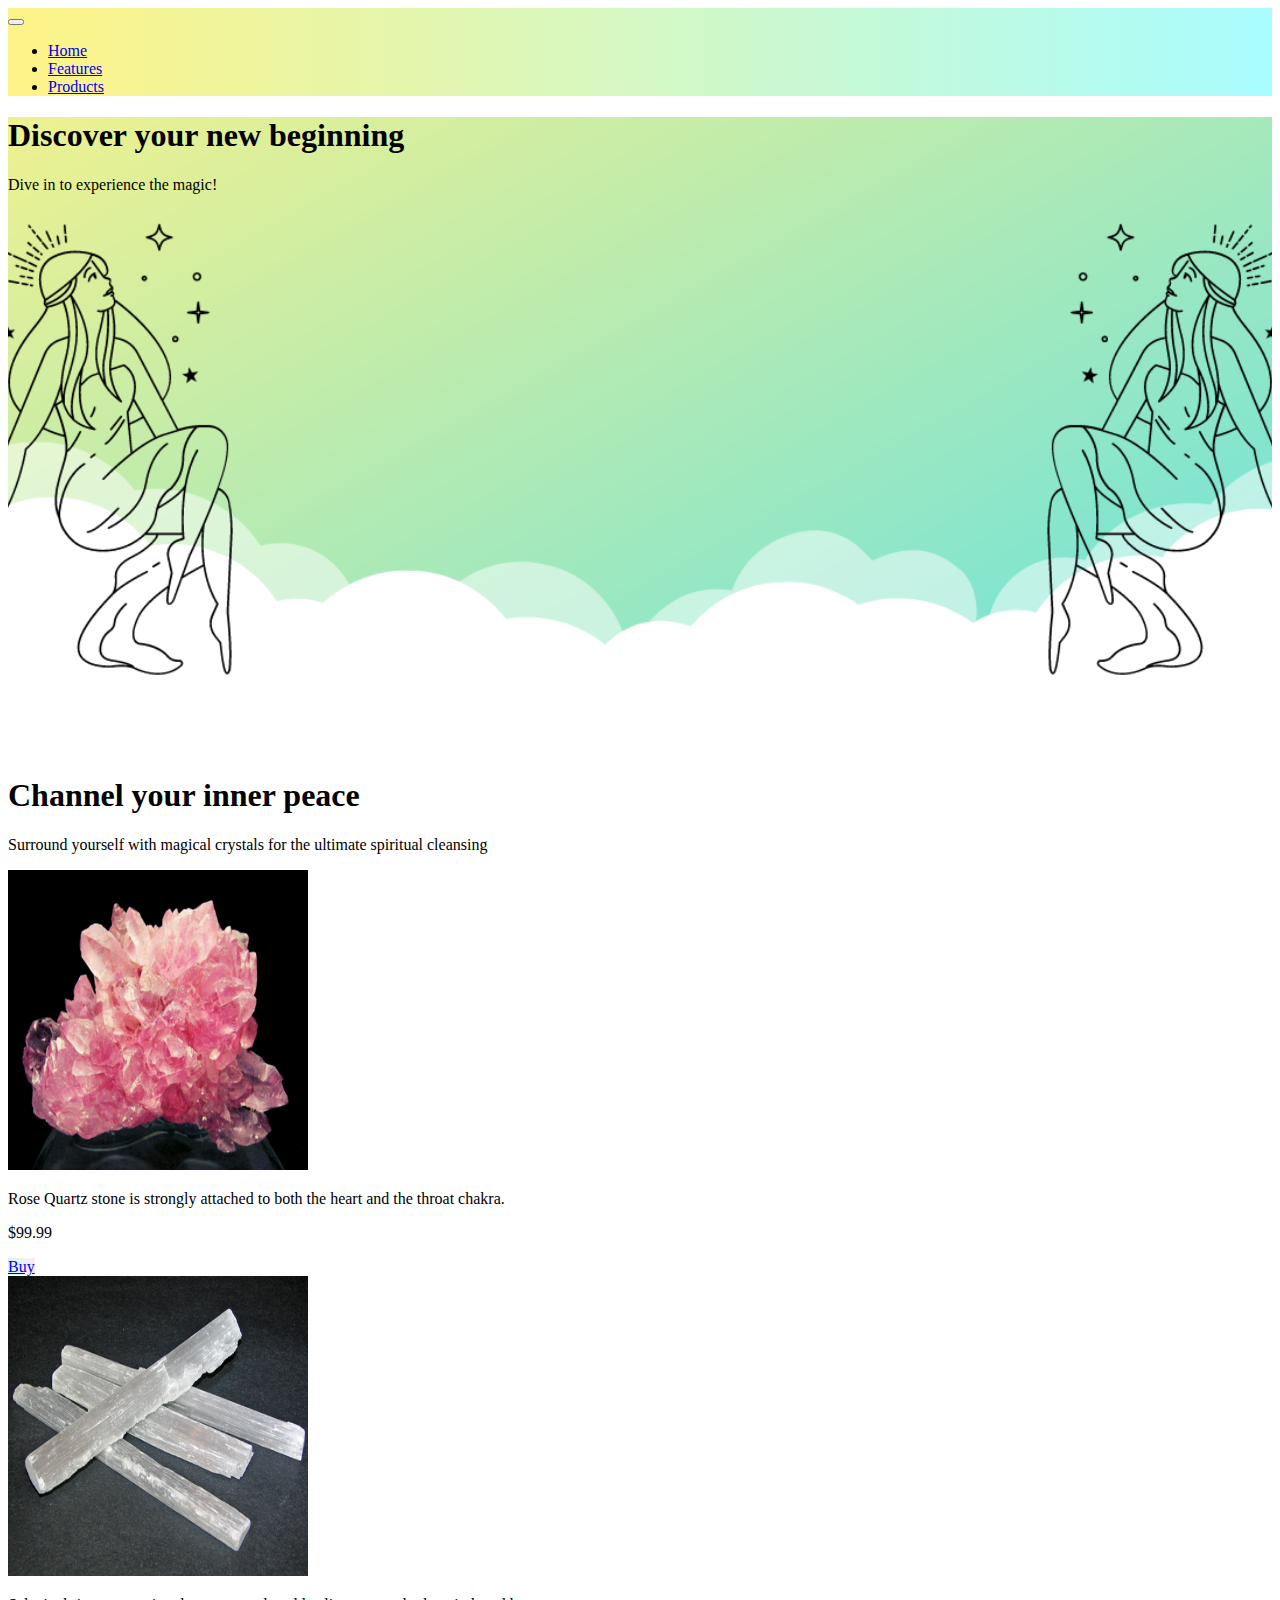
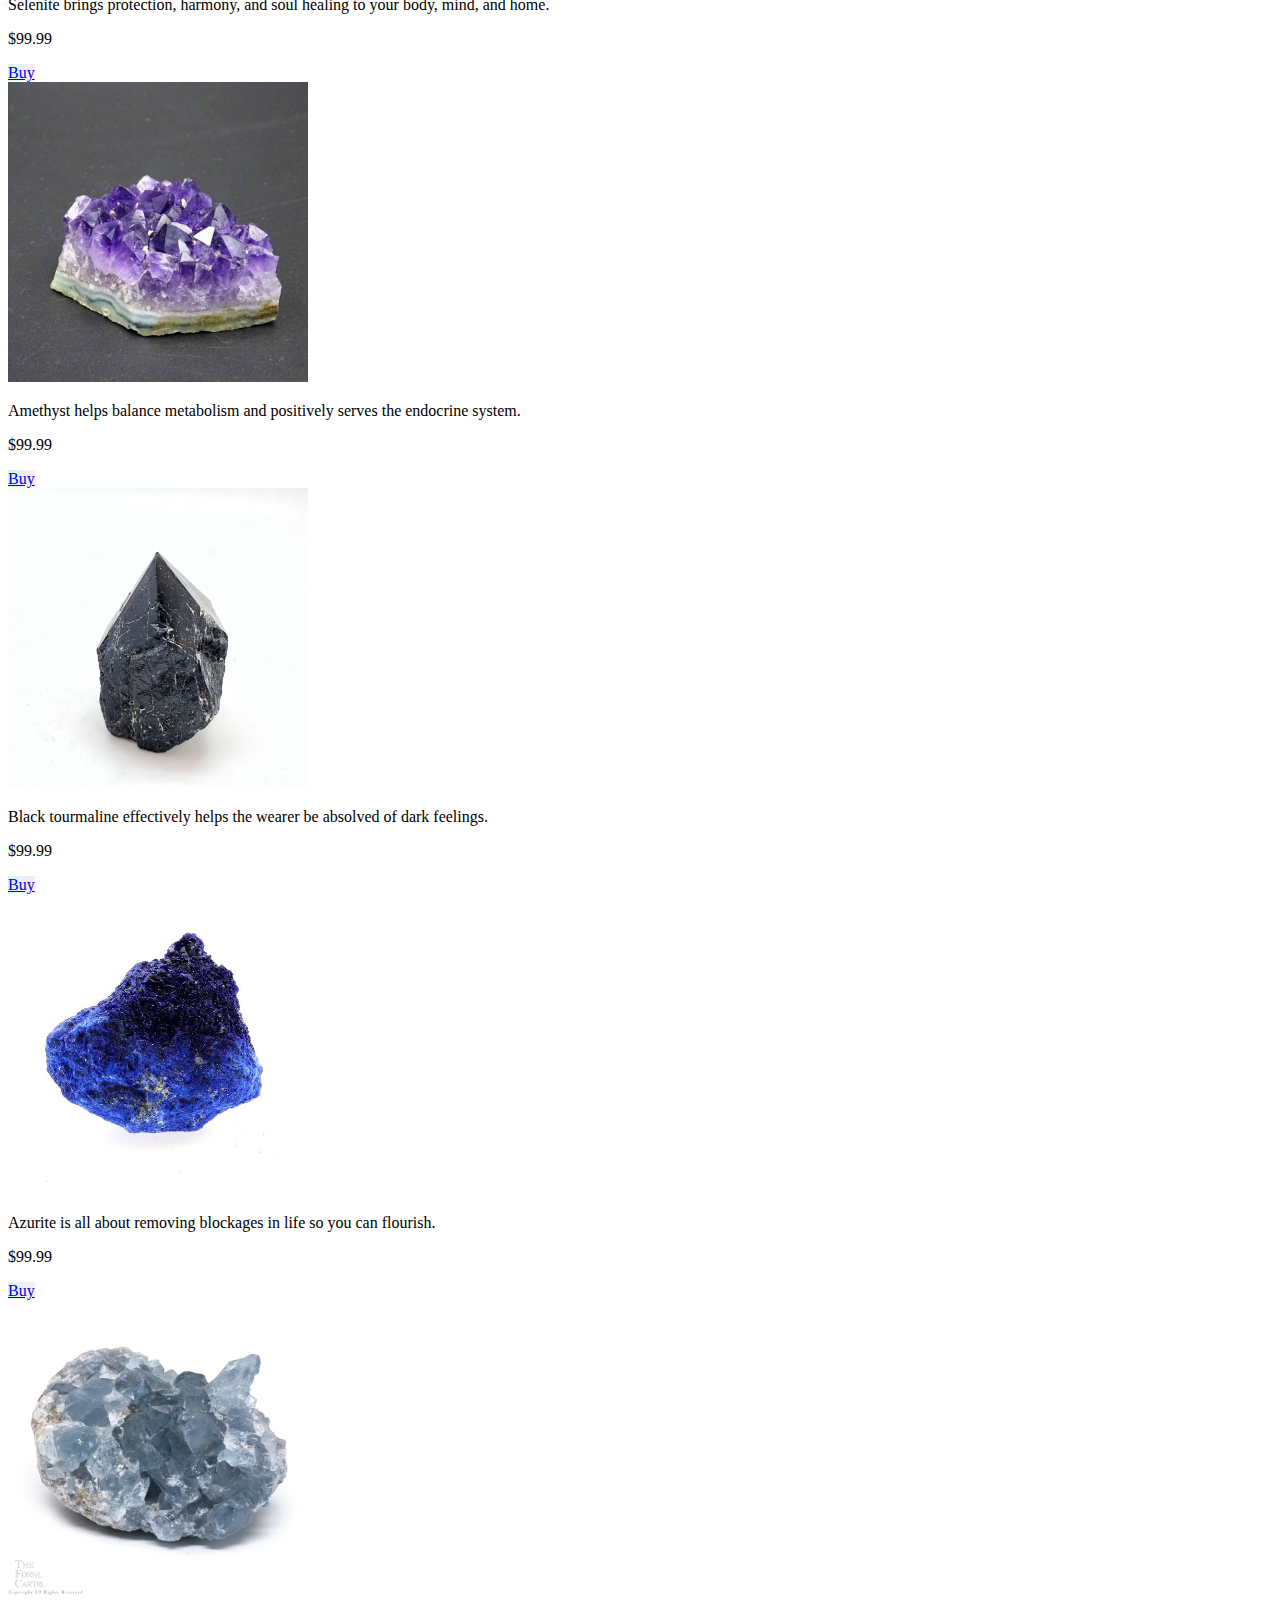
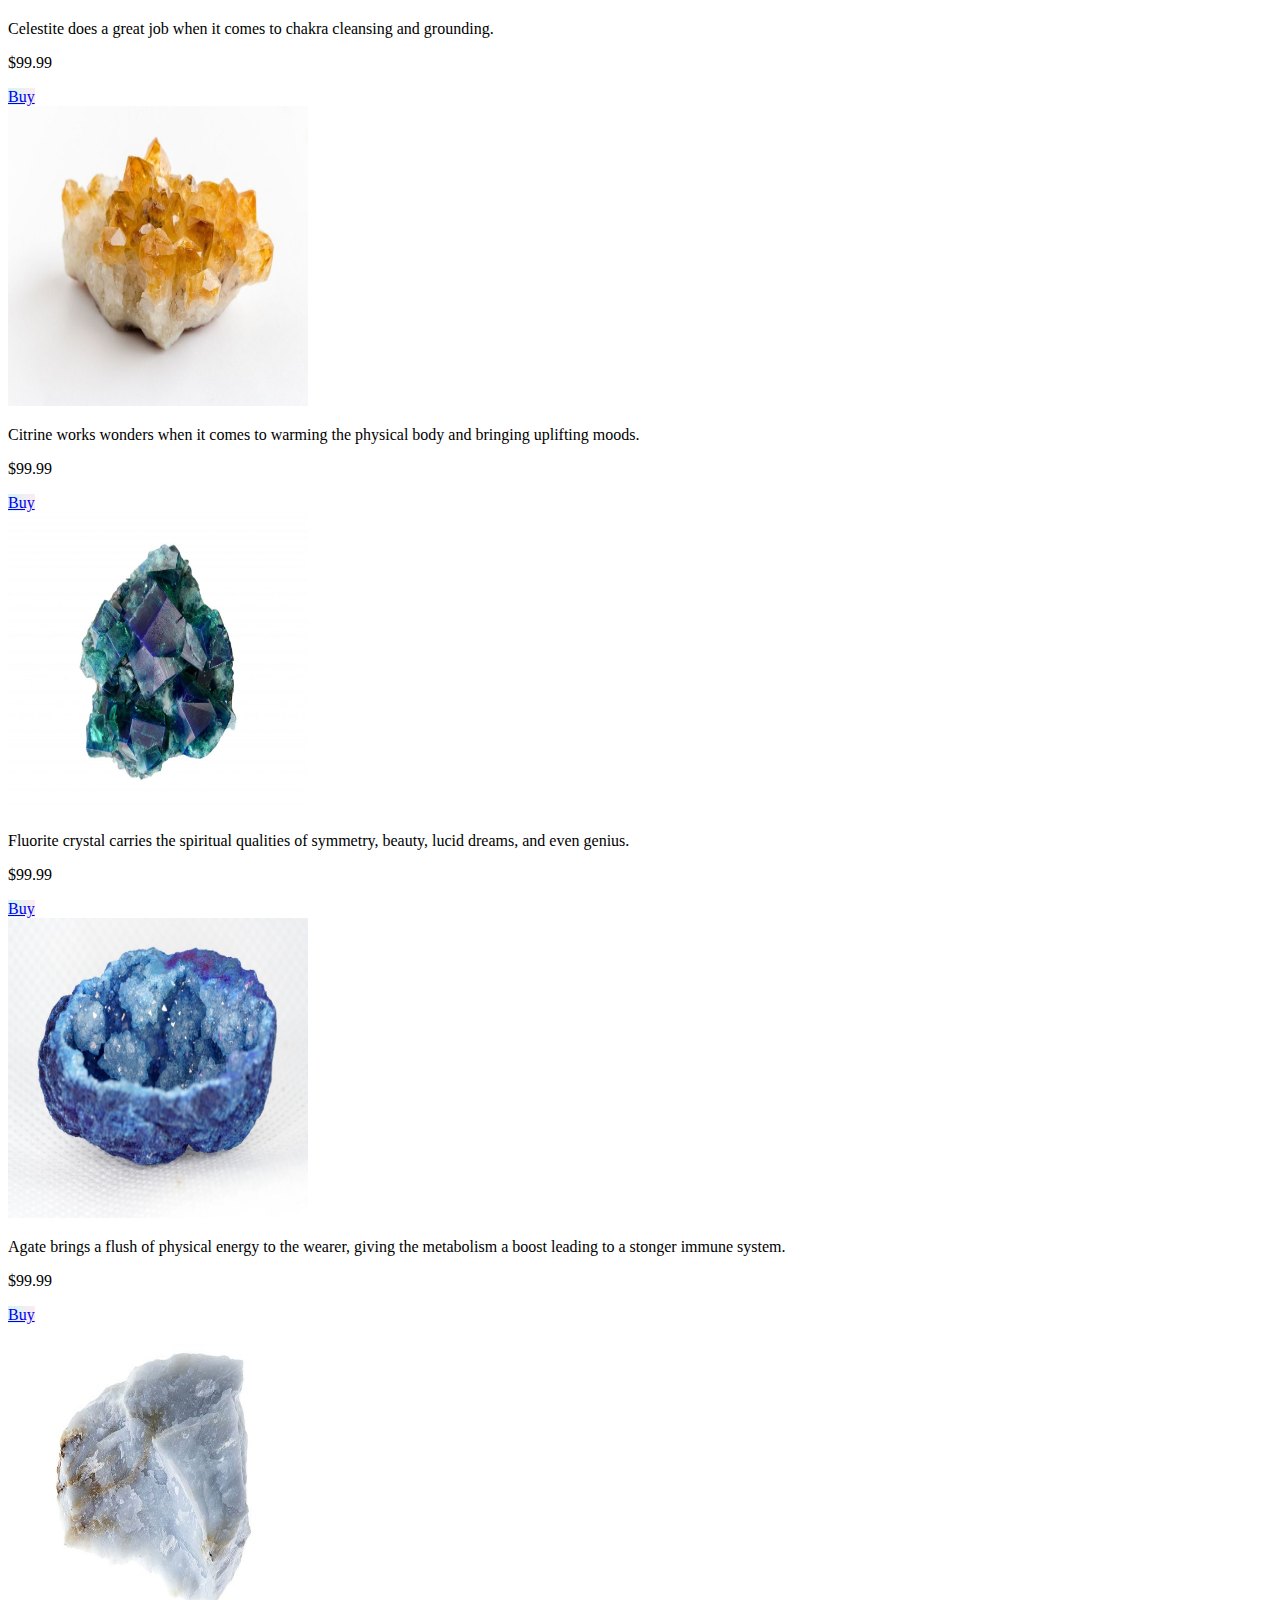
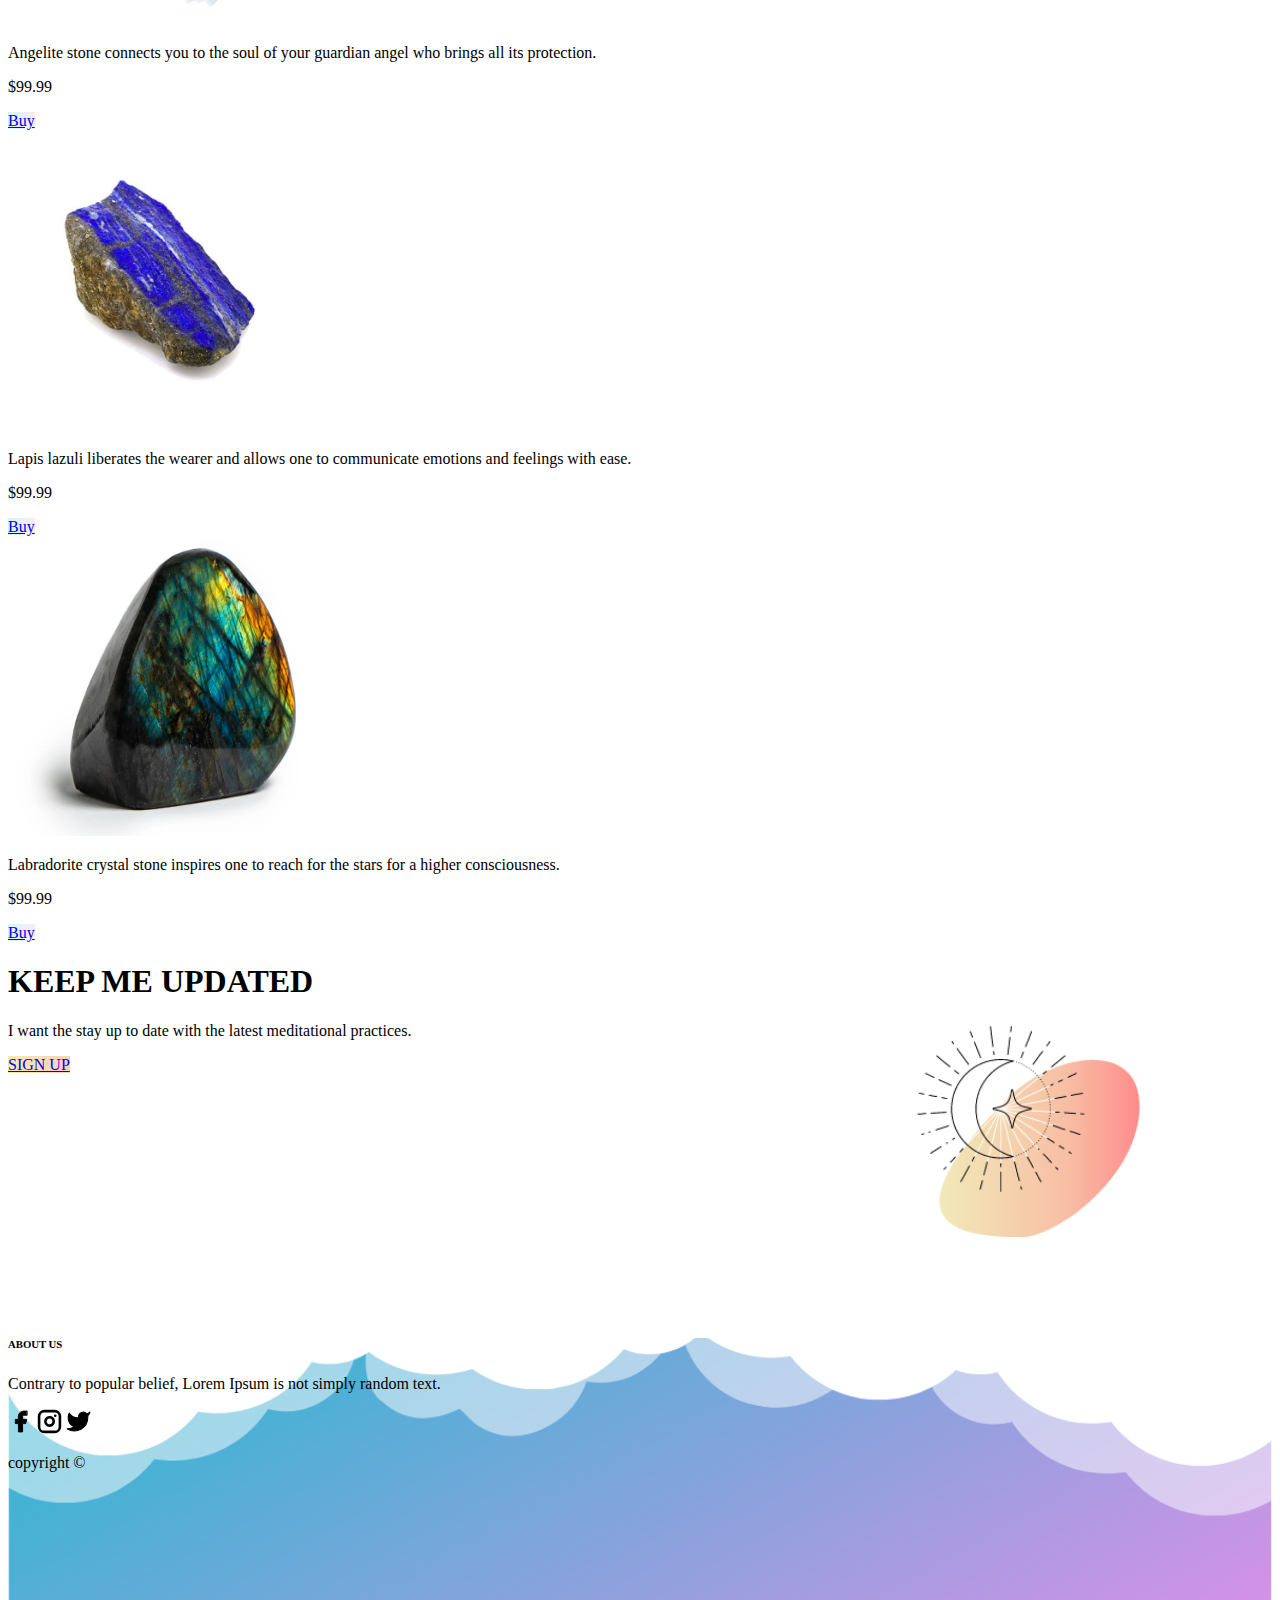
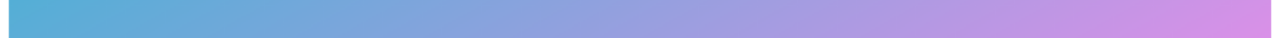
==== index.html @ 64b58019 "first commit" ====
<!DOCTYPE html>
<html lang="en">
<head>
    <meta charset="UTF-8">
    <meta http-equiv="X-UA-Compatible" content="IE=edge">
    <meta name="viewport" content="width=device-width, initial-scale=1.0">
    <link href="https://cdn.jsdelivr.net/npm/bootstrap@5.1.3/dist/css/bootstrap.min.css" rel="stylesheet" integrity="sha384-1BmE4kWBq78iYhFldvKuhfTAU6auU8tT94WrHftjDbrCEXSU1oBoqyl2QvZ6jIW3" crossorigin="anonymous">
    <link rel="stylesheet" href="./style.css">
    <title>Dream</title>
</head>
<body>

  <!---------------------------------------------------Navbar section---------------------------------------------------->

    <section id="nav-bar">
        <nav class="navbar navbar-expand-lg navbar-light">
            <div class="container-fluid">
              <button class="navbar-toggler" type="button" data-bs-toggle="collapse" data-bs-target="#navbarNavDropdown" aria-controls="navbarNavDropdown" aria-expanded="false" aria-label="Toggle navigation">
                <span class="navbar-toggler-icon"></span>
              </button>
              <div class="collapse navbar-collapse" id="navbarNavDropdown">
                <div class="container d-lg-flex justify-content-lg-center text-md-start float-md-start">
                  <ul class="navbar-nav">
                    <li class="nav-item">
                      <a class="nav-link active" aria-current="page" href="#">Home</a>
                    </li>
                    <li class="nav-item px-lg-5">
                      <a class="nav-link" href="#">Features</a>
                    </li>
                    <li class="nav-item">
                      <a class="nav-link" href="#">Products</a>
                    </li>
                  </ul>
                </div>
              </div>
            </div>
          </nav>
    </section>

    <!---------------------------------------------------Header section---------------------------------------------------->

    <section id="header">
        <h1 class="festive text-dark position-absolute start-50 translate-middle p-5 shadow-lg p-3 mb-5">Discover your new beginning</h1> 
        <p class="festive fs-5 text-dark position-absolute start-50 translate-middle">Dive in to experience the magic!</p>
    </section>

    <!---------------------------------------------------gallery section---------------------------------------------------->
    <section id="crystal-display">
      <div class="container box">
        <h1 class="text-center">Channel your inner peace</h1>
        <p class="text-center fs-5 pb-5 pt-2 para">Surround yourself with magical crystals for the ultimate spiritual cleansing</p>
          <div class="card py-3 px-2">
              <div class="container">
                <div class="row" id="card-wrapper">
                </div>
              </div>
          </div>
    </section>

    <!---------------------------------------------------Bubble section---------------------------------------------------->
    <!--
      <section id="bubble-text">
      <div class="container">
        <div class="row">
          <div class="col-lg-4 d-flex justify-content-center"><p class="circle happy-acid rounded-circle pt-85 px-4 text-center">Kindness is beautiful!</p></div>
          <div class="col-lg-4 d-flex justify-content-center"><p class="circle happy-acid rounded-circle pt-70 px-3 text-center">Nothing is a waste of time if you've learned something!</p></div>
          <div class="col-lg-4 d-flex justify-content-center"><p class="circle  happy-acid rounded-circle pt-85 px-3 text-center">Love and joy!</p></div>
        </div>
        <div class="row mt-5">
          <div class="col-lg-4 d-flex justify-content-center"><p class="circle happy-acid rounded-circle pt-85 px-4 text-center">It's time for change!</p></div>
          <div class="col-lg-4 d-flex justify-content-center"><p class="circle happy-acid rounded-circle pt-80 px-4 text-center">Move foward. Good things are ahead!</p></div>
          <div class="col-lg-4 d-flex justify-content-center"><p class="circle happy-acid rounded-circle pt-80 px-4 text-center">Be gentle with yourself!</p></div>
        </div>
       <div>
    </section>
  -->
    
    <!---------------------------------------------------SignUp section---------------------------------------------------->

    <section id="signup" class="py-5 px-lg-5 mt-lg-5">
      <div class="container py-5 px-lg-5 px-md-3">
        <h1>KEEP ME UPDATED</h1>
        <p class="fs-5">I want the stay up to date with the latest meditational practices.</p>
        <a href="#!" class="btn sunny-morning my-3">SIGN UP</a>
      </div>
    </section>

    <!---------------------------------------------------Footer section---------------------------------------------------->

    <section id="footer" class="mt-5">
      <div class="container text-center position-relative top-50">
        <h6 class="fw-bold">ABOUT US</h6>
        <p>Contrary to popular belief, Lorem Ipsum is not simply random text.</p>
        <div class="social">
          <img src="./assets/facebook.svg" alt=""  width="25px" heigth="25px">
          <img src="./assets/instagram.svg" alt=""  width="25px" heigth="25px" class="mx-3">
          <img src="./assets/twitter.svg" alt=""  width="25px" heigth="25px">
        </div>
        <p class="py-lg-3 py-md-3">copyright ©</p>
      </div>
    </section>

    <script src="./sript.js"></script>
    <script src="https://cdn.jsdelivr.net/npm/bootstrap@5.1.3/dist/js/bootstrap.bundle.min.js" integrity="sha384-ka7Sk0Gln4gmtz2MlQnikT1wXgYsOg+OMhuP+IlRH9sENBO0LRn5q+8nbTov4+1p" crossorigin="anonymous"></script>
</body>
</html>
---- style.css ----
.navbar {
    background: linear-gradient(to right, #FFF387, #A9FCFF);
  }

#header, #signup, #footer {
    background-repeat: no-repeat;
    background-size: cover;
    background-position: center;
}

#header {
    background-image: url(./assets/blue-cloud.png);
    height: 560px;
    margin-bottom: 100px;
}

#header h1 {
    top: 250px;
}

#header p {
    top: 300px;
}

.happy-acid {
    background: linear-gradient(to right, rgba(168, 237, 234, 0.5), rgba(254, 214, 227, 0.5));
}

#signup {
    background-image: url(./assets/moon.png);
    height: 350px;
}

.sunny-morning {
    background: linear-gradient(to right, rgba(246, 211, 101, 0.5), rgba(253, 160, 133, 0.5))
}

#footer {
    background-image: url(./assets/purple-clouds.png);
    height: 300px;
}

@media (max-width:1024px) {
    #header {
        height: 420px;
    }

    #header h1, #header p {
        width: 45%;
        text-align: center;
    }

    #header h1 {
        font-size: 1.9rem;
        padding-left: 0px !important;
        padding-right: 0px !important;
    }

    #header p {
        top: 290px;
    }

    #signup {
        padding-left: 10px !important;
    }
}

@media (max-width:768px) {
    #header {
        height: 310px;
    }

    #header h1 {
        top: 190px;
        padding: 30px 0 !important;
    }

    #header p {
        top: 220px;
    }

    #crystal-display h1 {
        font-size: 1.6rem;
    }

    #crystal-display p {
        font-size: 0.9rem;
    }

    #signup h1, #header h1 {
        font-size: 1.4rem !important;
    }

    #signup p, #header p, #crystal-display .para {
        font-size: 1.0rem !important;
    }
}

@media (max-width:425px) {
    #header {
        margin-bottom: 70px;
    }

    #header h1, #header p {
        width: 75%;
    }

    #signup h1, #header h1 {
        font-size: 1.3rem !important;
    }

    #header p {
        top: 215px;
    }
    
    #crystal-display h1 {
        font-size: 1.4rem;
    }

    #crystal-display .para, #signup p, #header p, #footer p {
        font-size: 0.9rem !important;
    }

    #crystal-display .para, #signup p {
        width: 90%;
        margin: 0 auto;
    }

    #signup {
        height: 250px;
        background-position: left;
    }

    #signup .container {
        display: flex;
        flex-direction: column;
        align-items: center;
    }

    #signup h1 {
        font-size: 1.2rem;
    }

    #signup p {
        text-align: center;
        margin: 10px 0;
    }

    #footer {
        height: 350px;
    }

    #footer p {
        width: 80%;
        margin: 20px auto;
    }
}

@media (max-width:375px) {
    #header h1, #crystal-display h1, #signup h1 {
        font-size: 1.1rem !important;
    }
    
    #header p, #crystal-display p {
        font-size: 0.9rem !important;
    }
}

@media (max-width:320px) {
    #header h1, #header p {
        width: 85%;
    }
}
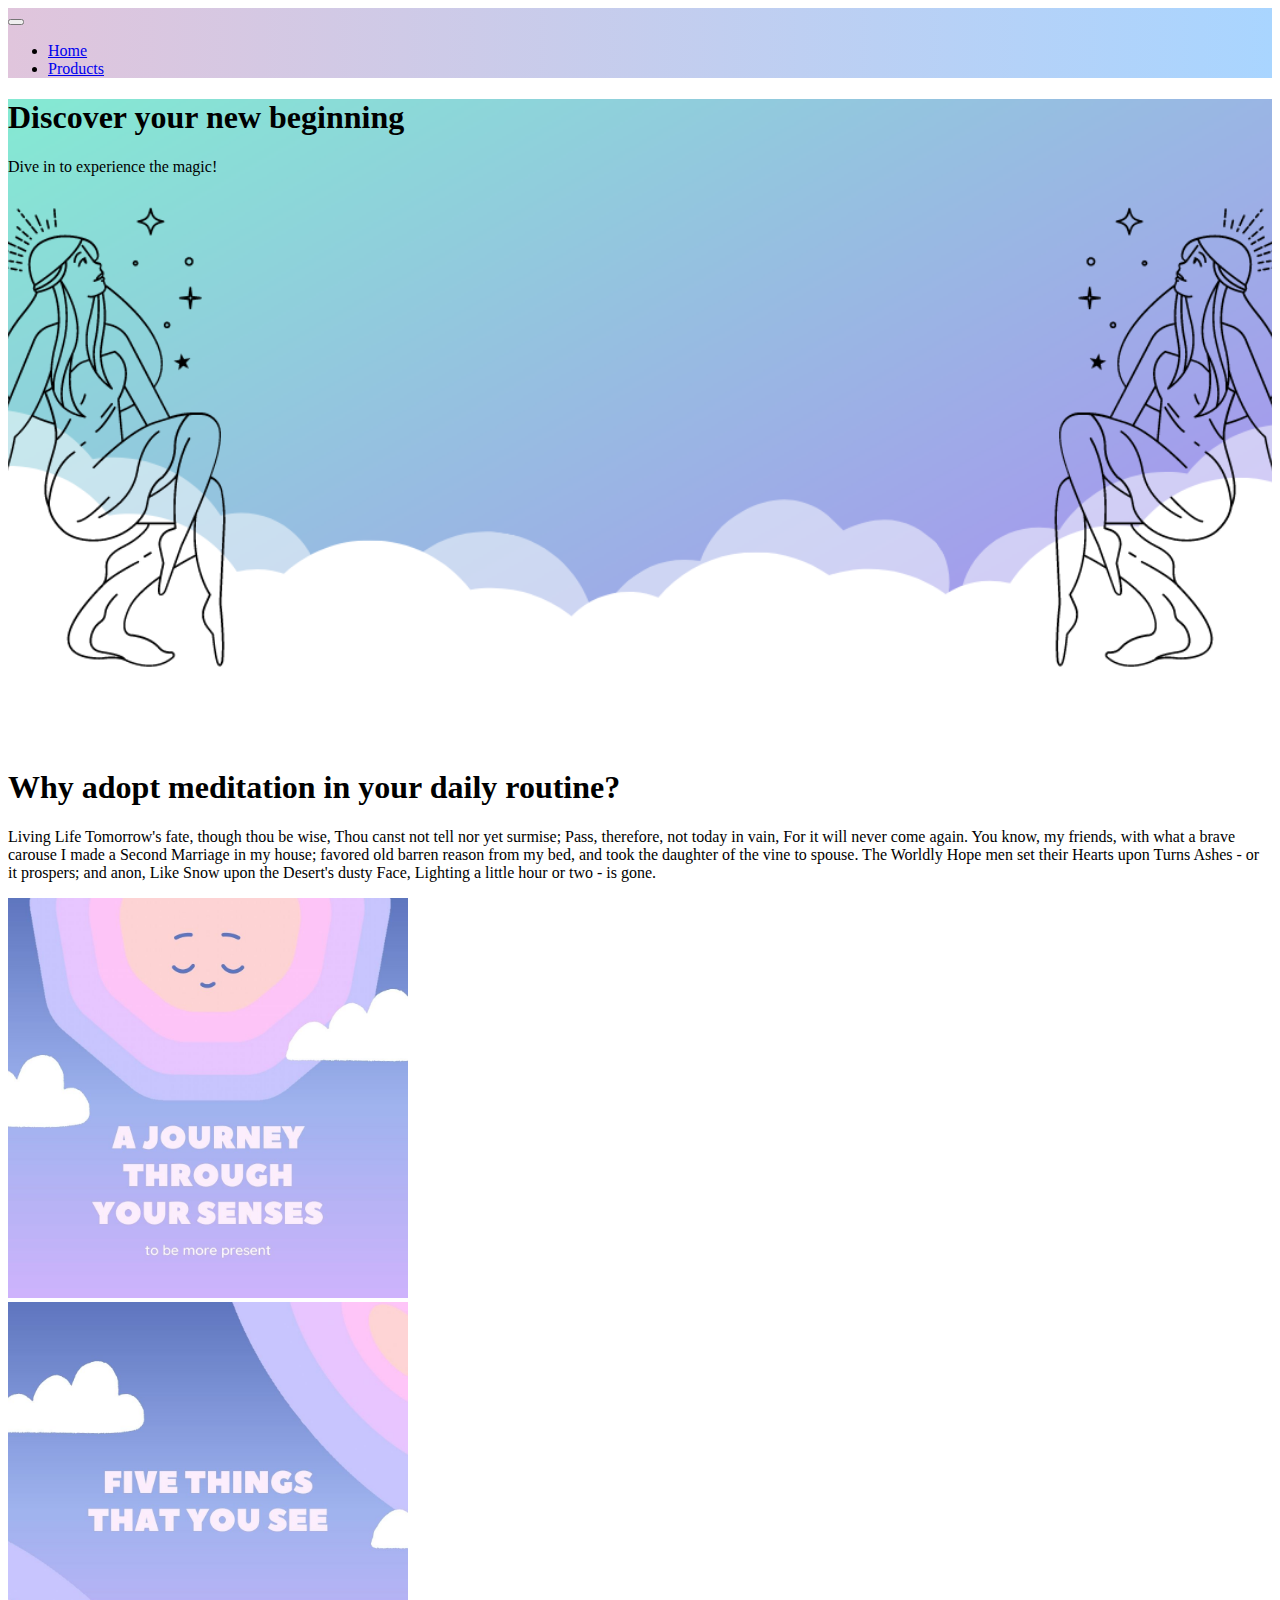
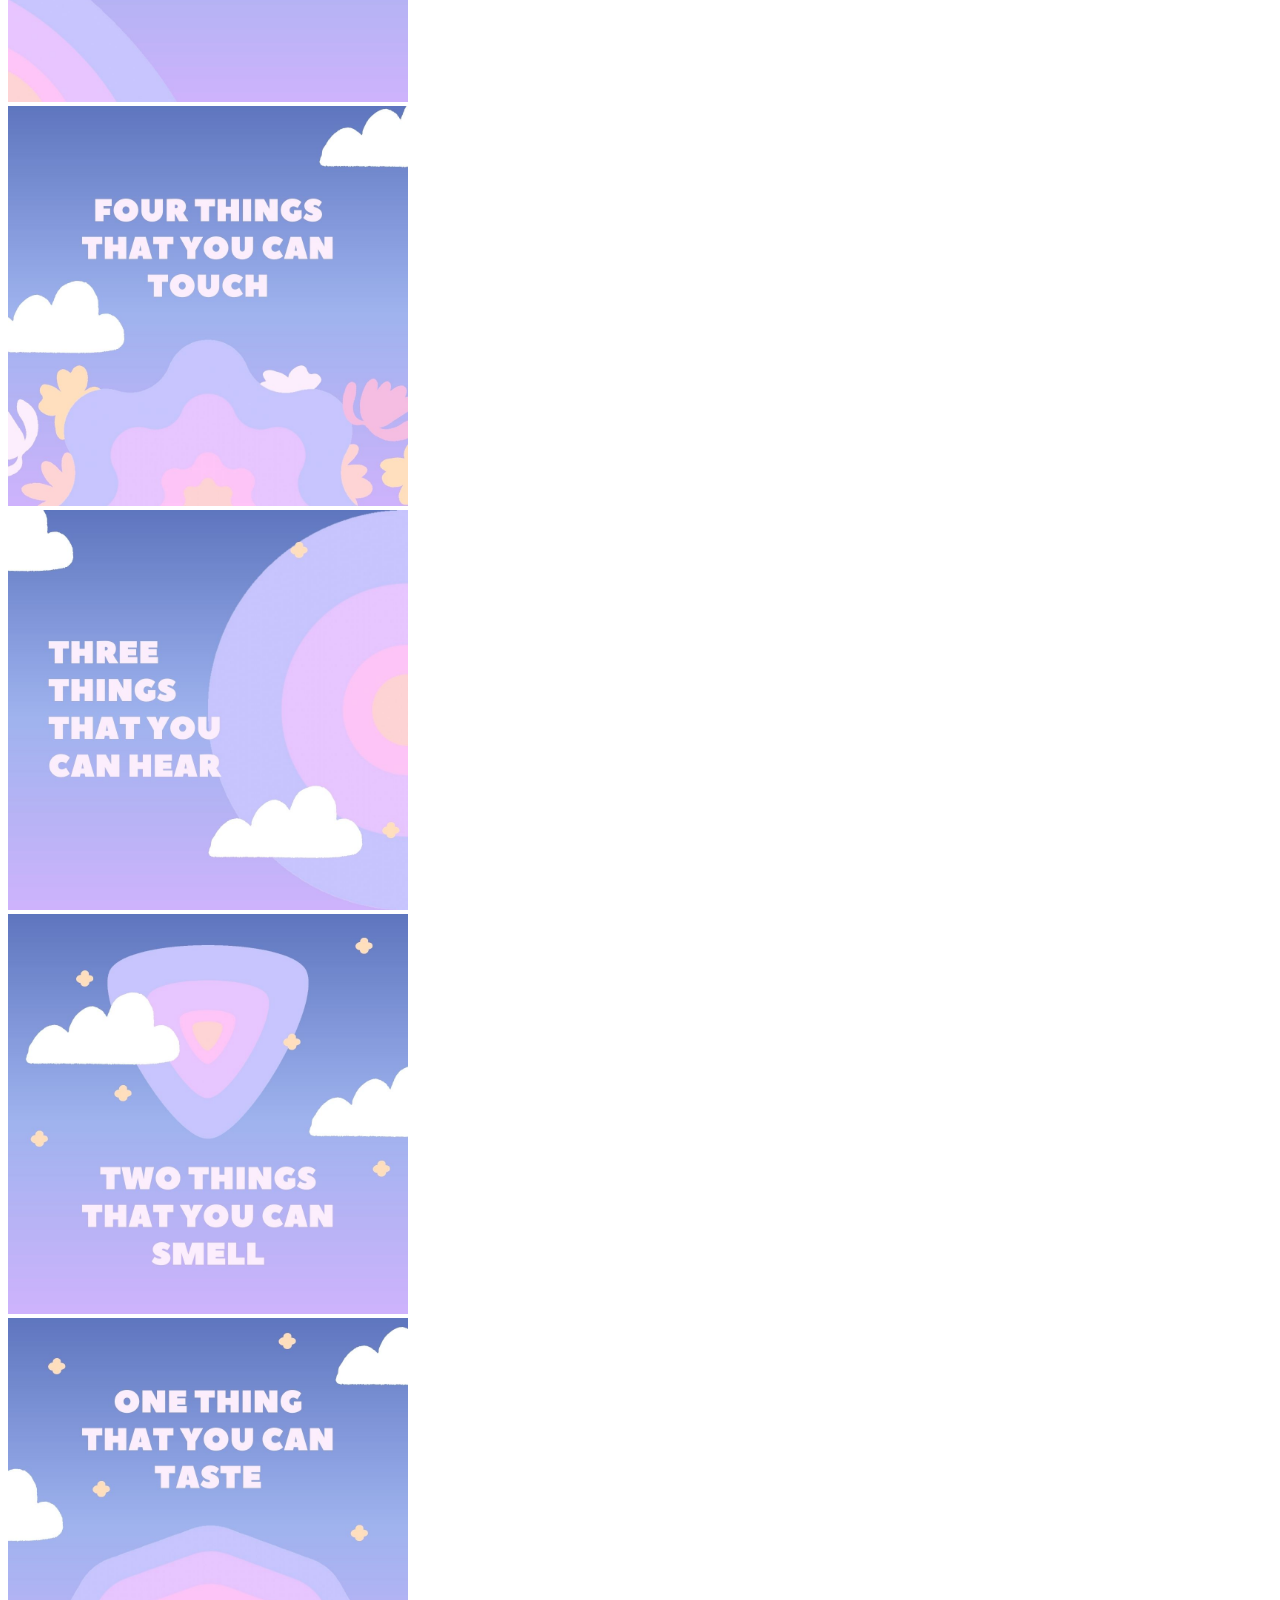
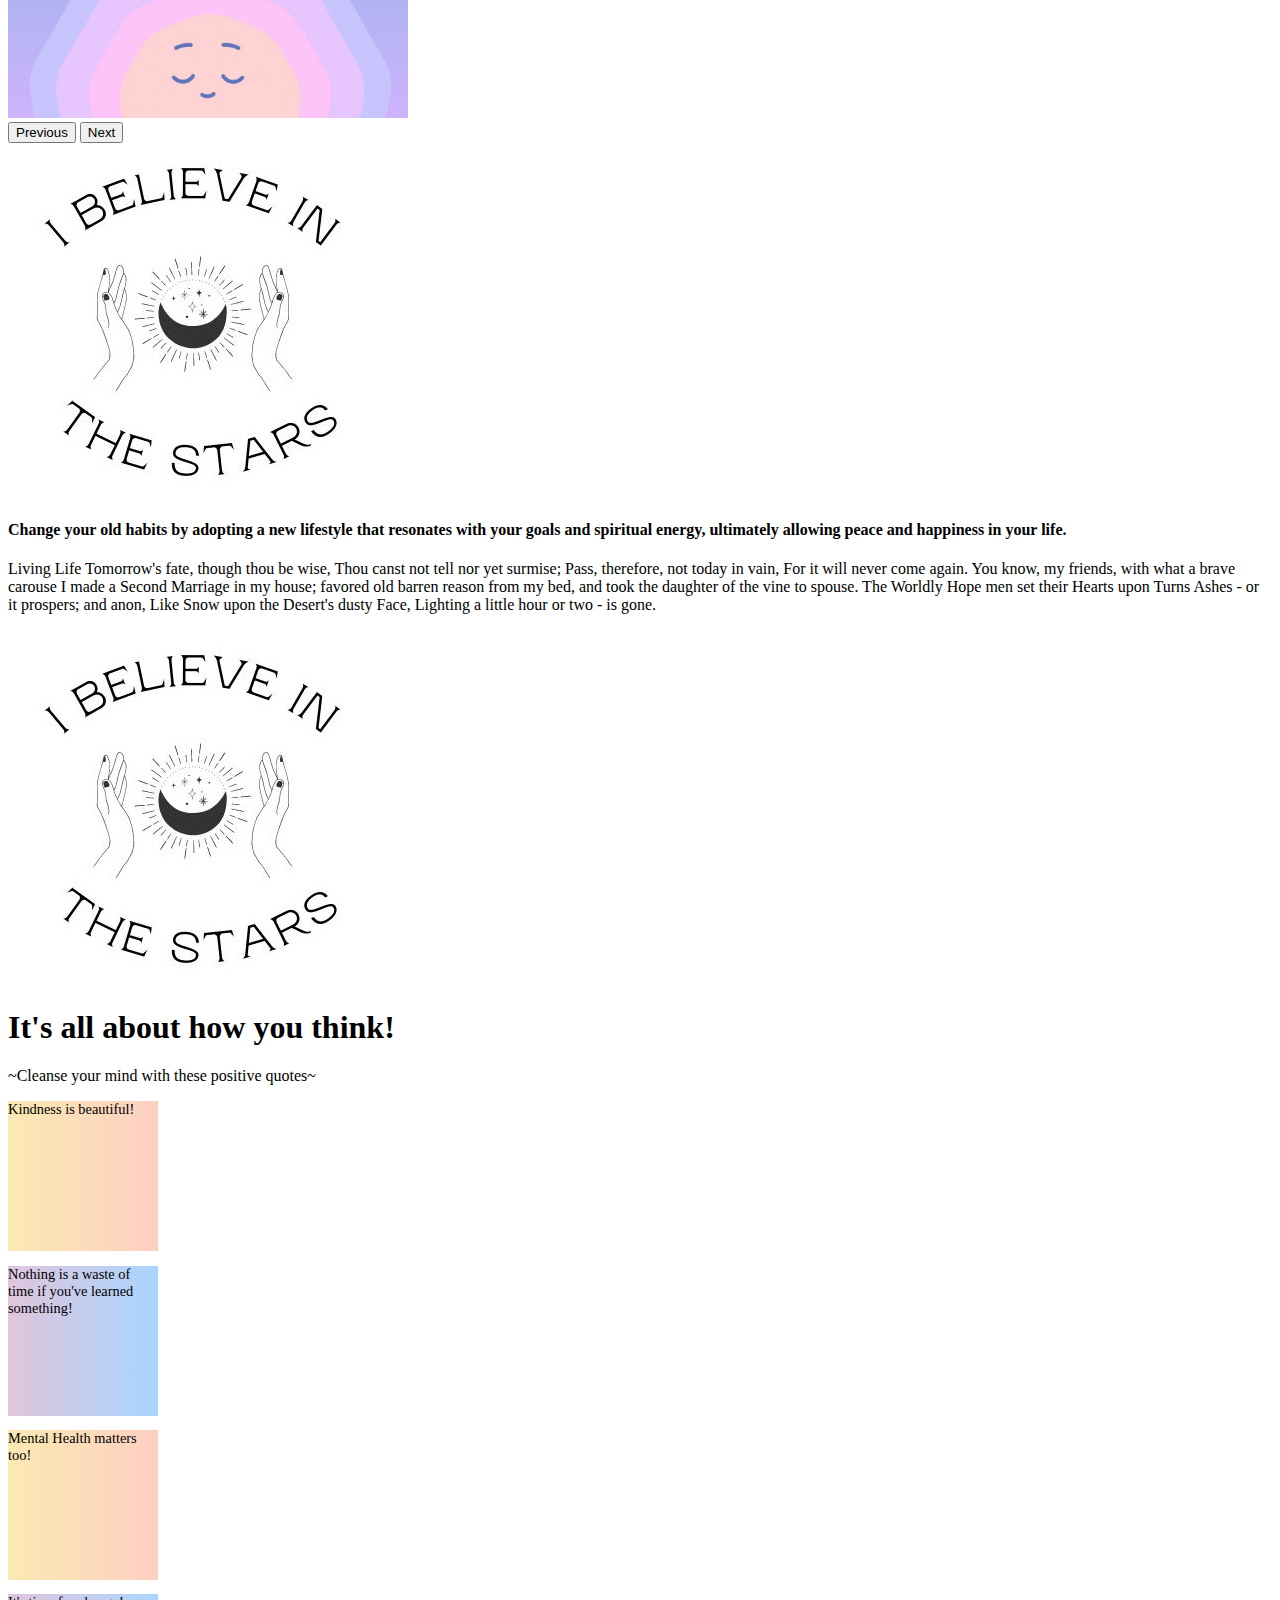
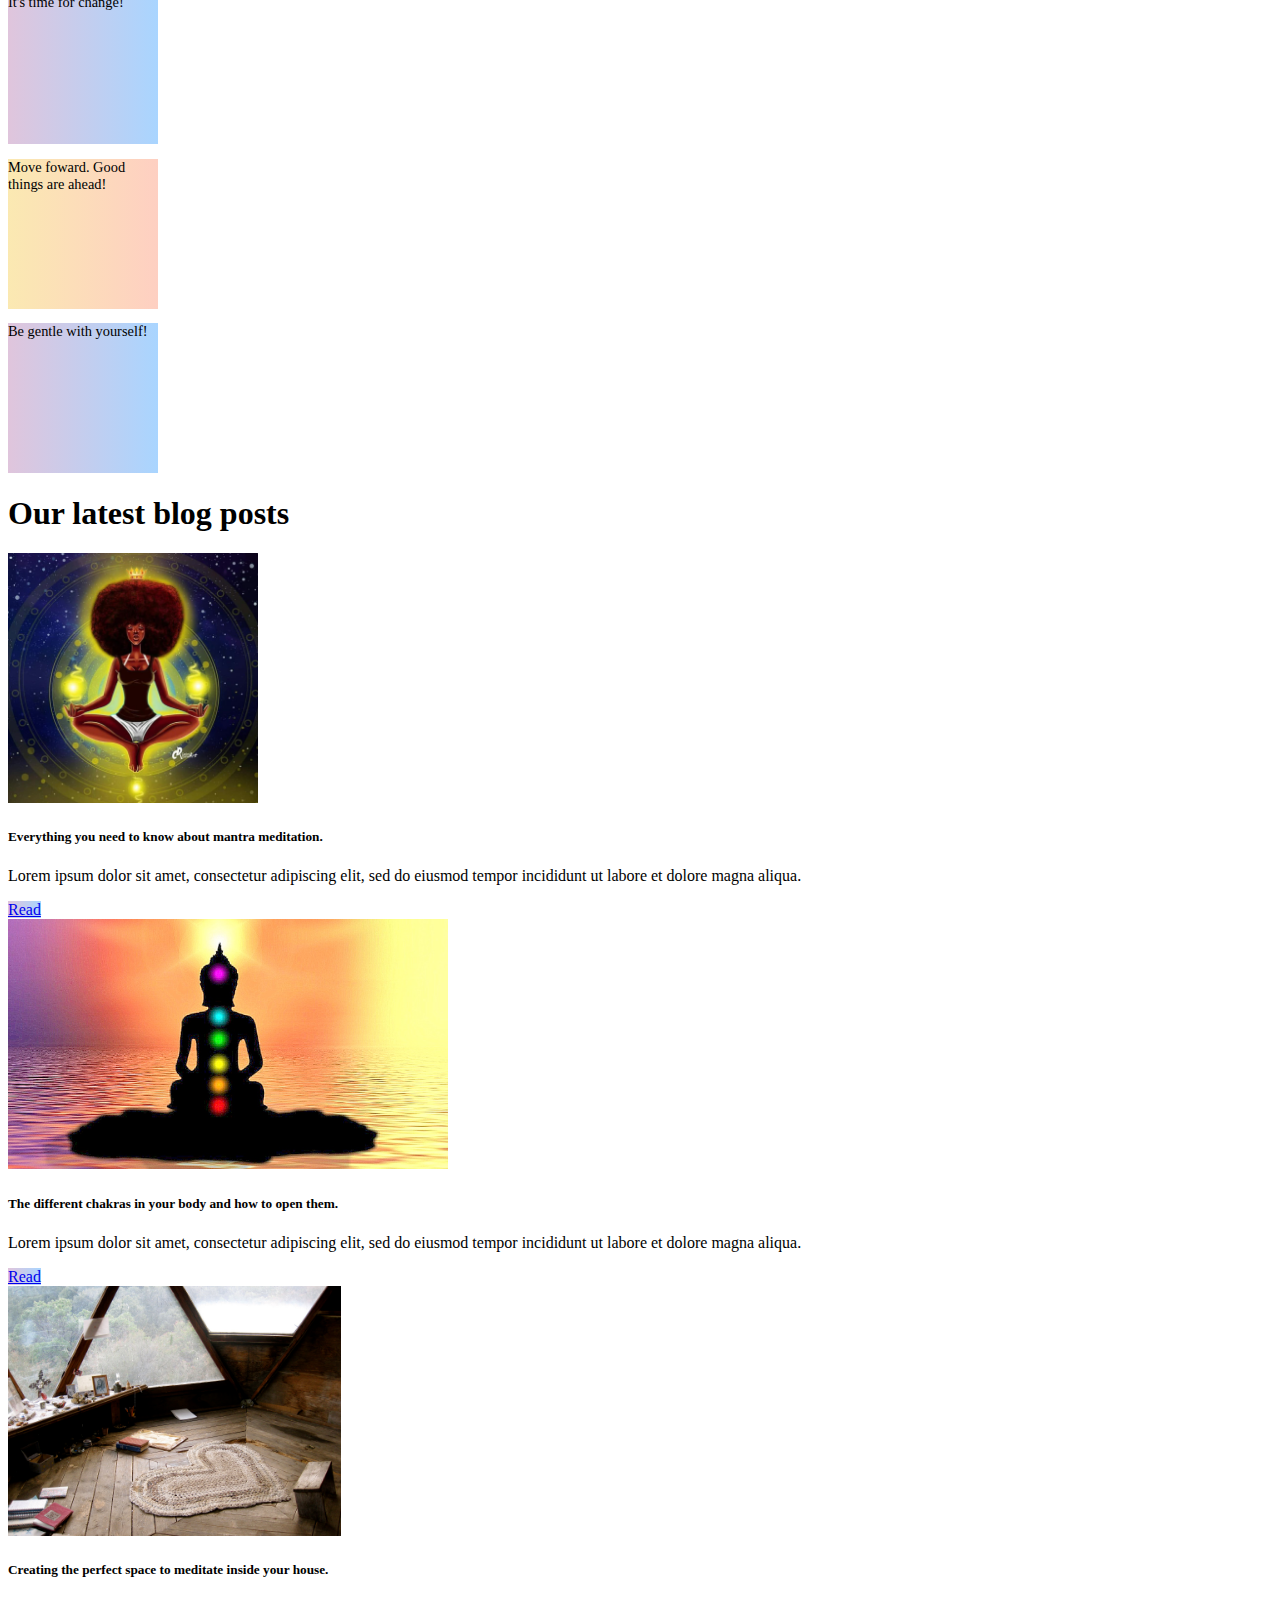
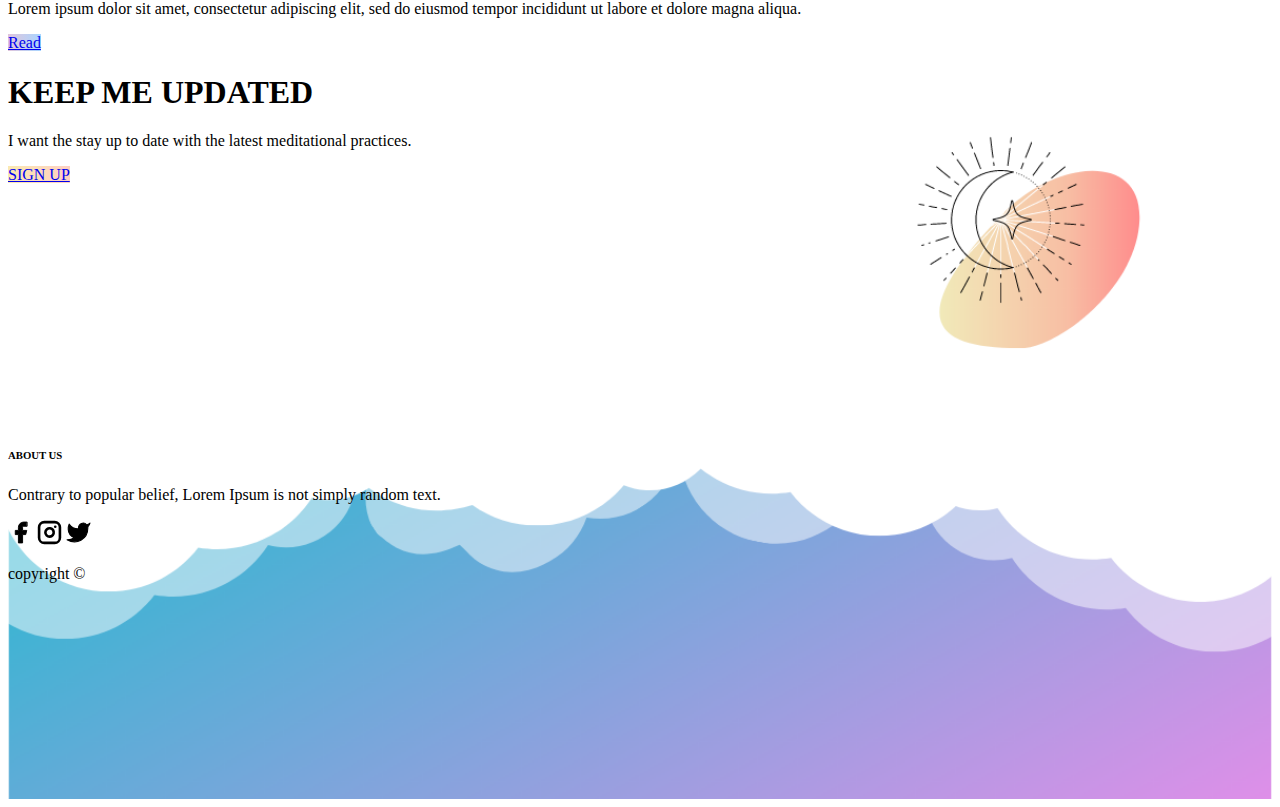
==== commit 51632b13: "landing page + responsiveness" ====
--- a/index.html
+++ b/index.html
@@ -6,101 +6,187 @@
     <meta name="viewport" content="width=device-width, initial-scale=1.0">
     <link href="https://cdn.jsdelivr.net/npm/bootstrap@5.1.3/dist/css/bootstrap.min.css" rel="stylesheet" integrity="sha384-1BmE4kWBq78iYhFldvKuhfTAU6auU8tT94WrHftjDbrCEXSU1oBoqyl2QvZ6jIW3" crossorigin="anonymous">
     <link rel="stylesheet" href="./style.css">
-    <title>Dream</title>
+    <title>Home Page</title>
 </head>
-<body>
+    <body>
+        <!---------------------------------------------------Navbar section---------------------------------------------------->
 
-  <!---------------------------------------------------Navbar section---------------------------------------------------->
+        <section id="nav-bar">
+            <nav class="navbar navbar-expand-lg navbar-light">
+                <div class="container-fluid">
+                <button class="navbar-toggler" type="button" data-bs-toggle="collapse" data-bs-target="#navbarNavDropdown" aria-controls="navbarNavDropdown" aria-expanded="false" aria-label="Toggle navigation">
+                    <span class="navbar-toggler-icon"></span>
+                </button>
+                <div class="collapse navbar-collapse" id="navbarNavDropdown">
+                    <div class="container d-lg-flex justify-content-lg-center text-md-start float-md-start">
+                    <ul class="navbar-nav">
+                        <li class="nav-item px-4">
+                        <a class="nav-link active" aria-current="page" href="#">Home</a>
+                        </li>
+                        <li class="nav-item px-4">
+                        <a class="nav-link" href="./products.html">Products</a>
+                        </li>
+                    </ul>
+                    </div>
+                </div>
+                </div>
+            </nav>
+        </section>
+        <!---------------------------------------------------Header section---------------------------------------------------->
 
-    <section id="nav-bar">
-        <nav class="navbar navbar-expand-lg navbar-light">
-            <div class="container-fluid">
-              <button class="navbar-toggler" type="button" data-bs-toggle="collapse" data-bs-target="#navbarNavDropdown" aria-controls="navbarNavDropdown" aria-expanded="false" aria-label="Toggle navigation">
-                <span class="navbar-toggler-icon"></span>
-              </button>
-              <div class="collapse navbar-collapse" id="navbarNavDropdown">
-                <div class="container d-lg-flex justify-content-lg-center text-md-start float-md-start">
-                  <ul class="navbar-nav">
-                    <li class="nav-item">
-                      <a class="nav-link active" aria-current="page" href="#">Home</a>
-                    </li>
-                    <li class="nav-item px-lg-5">
-                      <a class="nav-link" href="#">Features</a>
-                    </li>
-                    <li class="nav-item">
-                      <a class="nav-link" href="#">Products</a>
-                    </li>
-                  </ul>
+        <section id="header">
+            <h1 class="festive text-dark position-absolute start-50 translate-middle py-5 px-4 shadow-lg mb-5 text-center">Discover your new beginning</h1> 
+            <p class="festive fs-5 text-dark position-absolute start-50 translate-middle text-center">Dive in to experience the magic!</p>
+        </section>
+
+        <!---------------------------------------------------Meditation Practices section---------------------------------------------------->
+        
+        <section id="meditation-practices" class="px-4 px-xl-5 px-lg-5 px-md-5 pt-xl-5 mt-xl-5 mt-lg-5">
+            <div class="container">
+                <div class="row">
+                    <div class="col-lg-6">
+                        <h1 class="fw-bold py-5 text-xl-start text-lg-start text-md-center text-sm-center">Why adopt meditation in your daily routine?</h1>
+                        <p>Living Life Tomorrow's fate, though thou be wise, Thou canst not tell nor yet surmise; Pass, therefore, not today in vain, For it will never come again. You know, my friends, with what a brave carouse I made a Second Marriage in my house; favored old barren reason from my bed, and took the daughter of the vine to spouse. The Worldly Hope men set their Hearts upon Turns Ashes - or it prospers; and anon, Like Snow upon the Desert's dusty Face, Lighting a little hour or two - is gone.</p>
+                    </div>
+                    <div class="col-lg-6 d-md-flex justify-content-md-center">
+                        <div id="carouselExampleControls" class="carousel slide px-5 pb-lg-5" data-bs-ride="carousel">
+                            <div class="carousel-inner">
+                              <div class="carousel-item active">
+                                <img src="./assets/Youthful Meditation cover.jpg" class="d-block w-100 rounded-3 mt-md-5 mt-xl-0" alt="..." height="400px">
+                              </div>
+                              <div class="carousel-item">
+                                <img src="./assets/Youthful Meditation p1.jpg" class="d-block w-100 rounded-3 mt-md-5 mt-xl-0" alt="..." height="400px">
+                              </div>
+                              <div class="carousel-item">
+                                <img src="./assets/Youthful Meditation p2.jpg" class="d-block w-100 rounded-3 mt-md-5 mt-xl-0" alt="..." height="400px">
+                              </div>
+                              <div class="carousel-item">
+                                <img src="./assets/Youthful Meditation p3.jpg" class="d-block w-100 rounded-3 mt-md-5 mt-xl-0" alt="..." height="400px">
+                              </div>
+                              <div class="carousel-item">
+                                <img src="./assets/Youthful Meditation p4.jpg" class="d-block w-100 rounded-3 mt-md-5 mt-xl-0" alt="..." height="400px">
+                              </div>
+                              <div class="carousel-item">
+                                <img src="./assets/Youthful Meditation p5.jpg" class="d-block w-100 rounded-3 mt-md-5 mt-xl-0" alt="..." height="400px">
+                              </div>
+                            </div>
+                            <button class="carousel-control-prev" type="button" data-bs-target="#carouselExampleControls" data-bs-slide="prev">
+                              <span class="carousel-control-prev-icon" aria-hidden="true"></span>
+                              <span class="visually-hidden">Previous</span>
+                            </button>
+                            <button class="carousel-control-next" type="button" data-bs-target="#carouselExampleControls" data-bs-slide="next">
+                              <span class="carousel-control-next-icon" aria-hidden="true"></span>
+                              <span class="visually-hidden">Next</span>
+                            </button>
+                          </div>
+                    </div>
                 </div>
-              </div>
             </div>
-          </nav>
-    </section>
+        </section>
 
-    <!---------------------------------------------------Header section---------------------------------------------------->
+        <!---------------------------------------------------Benefits section---------------------------------------------------->
+       
+        <section id="benefits" class="p-4 p-lg-5 p-xl-5 p-md-5 mb-5 mb-xl-0 mb-lg-0 mb-md-0">
+            <div class="container mb-lg-5">
+                <div class="row">
+                    <div class="col-lg-6">
+                        <img src="./assets/moon-crescent.jpg" alt="" class="d-none d-md-none d-sm-none d-lg-block mx-xl-4 img-fluid">
+                    </div>
+                    <div class="col-lg-6">
+                        <h4 class="fw-bold mb-5 my-xl-5 my-lg-4 my-md-0 pt-md-5 pt-lg-2 pt-xl-0 ">Change your old habits by adopting a new lifestyle that resonates with your goals and spiritual energy, ultimately allowing peace and happiness in your life.</h4>
+                        <p class="pt-lg-2 pt-xl-0 pt-md-5">Living Life Tomorrow's fate, though thou be wise, Thou canst not tell nor yet surmise; Pass, therefore, not today in vain, For it will never come again. You know, my friends, with what a brave carouse I made a Second Marriage in my house; favored old barren reason from my bed, and took the daughter of the vine to spouse. The Worldly Hope men set their Hearts upon Turns Ashes - or it prospers; and anon, Like Snow upon the Desert's dusty Face, Lighting a little hour or two - is gone.</p>
+                    </div>
+                    <div class="col-lg-6 d-lg-none my-md-5 d-md-flex justify-content-md-center img-box">
+                        <img src="./assets/moon-crescent.jpg" alt="" class="d-lg-none d-xl-block img-fluid">
+                    </div>
+                </div>
+            </div>
+        </section>
+        
+        <!---------------------------------------------------Bubble section---------------------------------------------------->
+       
+        <section id="bubble-text" class="py-lg-2 px-4 px-xl-0 px-lg-0 px-md-0">
+            <div class="container pb-5">
+                <h1 class="text-center pt-5 fw-bold">It's all about how you think!</h1>
+                <p class="text-center pb-5 mb-4 fs-5 text">~Cleanse your mind with these positive quotes~</p>
+                <div class="row">
+                    <div class="col-lg-4 col-md-4 d-flex justify-content-center"><p class="circle sunny-morning rounded-circle px-4 text-center d-flex align-items-center">Kindness is beautiful!</p></div>
+                    <div class="col-lg-4 col-md-4 d-flex justify-content-center"><p class="circle happy-acid rounded-circle px-4 text-center d-flex align-items-center">Nothing is a waste of time if you've learned something!</p></div>
+                    <div class="col-lg-4 col-md-4 d-flex justify-content-center"><p class="circle sunny-morning rounded-circle px-4 text-center d-flex align-items-center">Mental Health matters too!</p></div>
+                </div>
+                <div class="row mt-lg-5 mt-xl-5  mt-md-5">
+                    <div class="col-lg-4 col-md-4 d-flex justify-content-center"><p class="circle happy-acid rounded-circle px-4 text-center d-flex align-items-center">It's time for change!</p></div>
+                    <div class="col-lg-4 col-md-4 d-flex justify-content-center"><p class="circle sunny-morning rounded-circle px-4 text-center d-flex align-items-center">Move foward. Good things are ahead!</p></div>
+                    <div class="col-lg-4 col-md-4 d-flex justify-content-center"><p class="circle happy-acid rounded-circle px-4 text-center d-flex align-items-center">Be gentle with yourself!</p></div>
+                </div>
+            <div>
+        </section>
 
-    <section id="header">
-        <h1 class="festive text-dark position-absolute start-50 translate-middle p-5 shadow-lg p-3 mb-5">Discover your new beginning</h1> 
-        <p class="festive fs-5 text-dark position-absolute start-50 translate-middle">Dive in to experience the magic!</p>
-    </section>
+        <!---------------------------------------------------Blog section---------------------------------------------------->
+        
+        <section id="blog" class="my-xl-4 my-lg-4 my-md-0 my-5 mx-3 mx-xl-0 mx-lg-0 mx-md-0 ">
+            <div class="container py-lg-5 py-xl-5 py-md-5 my-lg-5 my-xl-5 my-md-5 mb-md-0">
+                <h1 class="text-center fw-bold">Our latest blog posts</h1>
+                <div class="row mt-lg-5 mt-xl-5 mt-md-5 mt-4">
+                    <div class="col-lg-4 col-md-4 pt-3 pt-xl-0 pt-lg-0 pt-md-0">
+                        <div class="card p-xl-3 p-2">
+                            <img src="./assets/meditation.jpg" class="card-img-top" alt="..." height="250px"/>
+                            <div class="card-body text-center">
+                                <h5 class="my-2">Everything you need to know about mantra meditation.</h5>
+                                <p class="my-4">Lorem ipsum dolor sit amet, consectetur adipiscing elit, sed do eiusmod tempor incididunt ut labore et dolore magna aliqua.</p>
+                                <a href="#!" class="btn happy-acid">Read</a>
+                            </div>
+                        </div>
+                    </div>
+                    <div class="col-lg-4 col-md-4 pt-3 pt-xl-0 pt-lg-0 pt-md-0">
+                        <div class="card p-xl-3 p-2">
+                            <img src="./assets/chakra.jpg" class="card-img-top" alt="..." height="250px"/>
+                            <div class="card-body text-center">
+                                <h5 class="my-2">The different chakras in your body and how to open them.</h5>
+                                <p class="my-4">Lorem ipsum dolor sit amet, consectetur adipiscing elit, sed do eiusmod tempor incididunt ut labore et dolore magna aliqua.</p>
+                                <a href="#!" class="btn happy-acid">Read</a>
+                            </div>
+                        </div>
+                    </div>
+                    <div class="col-lg-4 col-md-4 pt-3 pt-xl-0 pt-lg-0 pt-md-0">
+                        <div class="card p-xl-3 p-2">
+                            <img src="./assets/home-meditation.jpg" class="card-img-top" alt="..." height="250px"/>
+                            <div class="card-body text-center">
+                                <h5 class="my-2">Creating the perfect space to meditate inside your house.</h5>
+                                <p class="my-4">Lorem ipsum dolor sit amet, consectetur adipiscing elit, sed do eiusmod tempor incididunt ut labore et dolore magna aliqua.</p>
+                                <a href="#!" class="btn happy-acid">Read</a>
+                            </div>
+                        </div>
+                    </div>
+                </div>
+            </div>
+        </section>
 
-    <!---------------------------------------------------gallery section---------------------------------------------------->
-    <section id="crystal-display">
-      <div class="container box">
-        <h1 class="text-center">Channel your inner peace</h1>
-        <p class="text-center fs-5 pb-5 pt-2 para">Surround yourself with magical crystals for the ultimate spiritual cleansing</p>
-          <div class="card py-3 px-2">
-              <div class="container">
-                <div class="row" id="card-wrapper">
-                </div>
-              </div>
-          </div>
-    </section>
+        <!---------------------------------------------------SignUp section---------------------------------------------------->
 
-    <!---------------------------------------------------Bubble section---------------------------------------------------->
-    <!--
-      <section id="bubble-text">
-      <div class="container">
-        <div class="row">
-          <div class="col-lg-4 d-flex justify-content-center"><p class="circle happy-acid rounded-circle pt-85 px-4 text-center">Kindness is beautiful!</p></div>
-          <div class="col-lg-4 d-flex justify-content-center"><p class="circle happy-acid rounded-circle pt-70 px-3 text-center">Nothing is a waste of time if you've learned something!</p></div>
-          <div class="col-lg-4 d-flex justify-content-center"><p class="circle  happy-acid rounded-circle pt-85 px-3 text-center">Love and joy!</p></div>
-        </div>
-        <div class="row mt-5">
-          <div class="col-lg-4 d-flex justify-content-center"><p class="circle happy-acid rounded-circle pt-85 px-4 text-center">It's time for change!</p></div>
-          <div class="col-lg-4 d-flex justify-content-center"><p class="circle happy-acid rounded-circle pt-80 px-4 text-center">Move foward. Good things are ahead!</p></div>
-          <div class="col-lg-4 d-flex justify-content-center"><p class="circle happy-acid rounded-circle pt-80 px-4 text-center">Be gentle with yourself!</p></div>
-        </div>
-       <div>
-    </section>
-  -->
-    
-    <!---------------------------------------------------SignUp section---------------------------------------------------->
+        <section id="signup" class="py-3 py-lg-5 py-xl-5 py-md-5 mt-lg-5">
+            <div class="container py-5 p-lg-5 p-md-5 p-xl-5 px-md-4">
+            <h1>KEEP ME UPDATED</h1>
+            <p class="fs-5">I want the stay up to date with the latest meditational practices.</p>
+            <a href="#!" class="btn sunny-morning my-3">SIGN UP</a>
+            </div>
+        </section>
 
-    <section id="signup" class="py-5 px-lg-5 mt-lg-5">
-      <div class="container py-5 px-lg-5 px-md-3">
-        <h1>KEEP ME UPDATED</h1>
-        <p class="fs-5">I want the stay up to date with the latest meditational practices.</p>
-        <a href="#!" class="btn sunny-morning my-3">SIGN UP</a>
-      </div>
-    </section>
+        <!---------------------------------------------------Footer section---------------------------------------------------->
 
-    <!---------------------------------------------------Footer section---------------------------------------------------->
+        <section id="footer">
+            <div class="container text-center position-relative top-50">
+            <h6 class="fw-bold py-2">ABOUT US</h6>
+            <p>Contrary to popular belief, Lorem Ipsum is not simply random text.</p>
+            <div class="social">
+                <img src="./assets/facebook.svg" alt=""  width="25px" heigth="25px">
+                <img src="./assets/instagram.svg" alt=""  width="25px" heigth="25px" class="mx-3">
+                <img src="./assets/twitter.svg" alt=""  width="25px" heigth="25px">
+            </div>
+            <p class="py-lg-3 py-md-3">copyright ©</p>
+            </div>
+        </section>
 
-    <section id="footer" class="mt-5">
-      <div class="container text-center position-relative top-50">
-        <h6 class="fw-bold">ABOUT US</h6>
-        <p>Contrary to popular belief, Lorem Ipsum is not simply random text.</p>
-        <div class="social">
-          <img src="./assets/facebook.svg" alt=""  width="25px" heigth="25px">
-          <img src="./assets/instagram.svg" alt=""  width="25px" heigth="25px" class="mx-3">
-          <img src="./assets/twitter.svg" alt=""  width="25px" heigth="25px">
-        </div>
-        <p class="py-lg-3 py-md-3">copyright ©</p>
-      </div>
-    </section>
-
-    <script src="./sript.js"></script>
     <script src="https://cdn.jsdelivr.net/npm/bootstrap@5.1.3/dist/js/bootstrap.bundle.min.js" integrity="sha384-ka7Sk0Gln4gmtz2MlQnikT1wXgYsOg+OMhuP+IlRH9sENBO0LRn5q+8nbTov4+1p" crossorigin="anonymous"></script>
-</body>
+    </body>
 </html>--- a/style.css
+++ b/style.css
@@ -1,43 +1,52 @@
-.navbar {
-    background: linear-gradient(to right, #FFF387, #A9FCFF);
-  }
-
-#header, #signup, #footer {
+.navbar, .happy-acid {
+    background: linear-gradient(to right, #e0c5dc, #a9d5ff);
+}
+
+#header, #signup, #footer, #header-gallery {
     background-repeat: no-repeat;
     background-size: cover;
     background-position: center;
 }
 
-#header {
+#header, #header-gallery {
     background-image: url(./assets/blue-cloud.png);
-    height: 560px;
+    height: 570px;
     margin-bottom: 100px;
 }
 
-#header h1 {
+#header h1, #header-gallery h1 {
     top: 250px;
 }
 
-#header p {
+#header p, #header-gallery p {
     top: 300px;
 }
 
-.happy-acid {
-    background: linear-gradient(to right, rgba(168, 237, 234, 0.5), rgba(254, 214, 227, 0.5));
-}
-
-#signup {
+.circle {
+    width: 150px;
+    height: 150px;
+    font-size: 0.9rem;
+}
+
+.sunny-morning {
+    background: linear-gradient(to right, rgba(246, 211, 101, 0.5), rgba(253, 160, 133, 0.5))
+}
+
+#signup, #footer {
     background-image: url(./assets/moon.png);
     height: 350px;
 }
 
-.sunny-morning {
-    background: linear-gradient(to right, rgba(246, 211, 101, 0.5), rgba(253, 160, 133, 0.5))
-}
-
 #footer {
     background-image: url(./assets/purple-clouds.png);
-    height: 300px;
+}
+
+#header-gallery {
+    background-image: url(./assets/dark-purple-clouds.png);
+}
+
+#header-gallery h1, #header-gallery p {
+    width: 60%;
 }
 
 @media (max-width:1024px) {
@@ -45,129 +54,147 @@
         height: 420px;
     }
 
-    #header h1, #header p {
-        width: 45%;
-        text-align: center;
-    }
-
-    #header h1 {
-        font-size: 1.9rem;
-        padding-left: 0px !important;
-        padding-right: 0px !important;
-    }
-
-    #header p {
+    #header h1, #header-gallery h1, #meditation-practices h1, #benefits h3, #signup h1 {
+        font-size: 1.8rem;
+    }
+
+    #header p, #benefits h4, #header-gallery p, #signup p {
+        font-size: 1.2rem !important;
         top: 290px;
     }
 
-    #signup {
-        padding-left: 10px !important;
+    #header-gallery h1, #header-gallery p {
+        width: 70%;
+    }
+
+    #header-gallery p {
+        font-size: 1.1rem !important;
+    }
+
+    .carousel img {
+        height: 350px !important;
     }
 }
 
 @media (max-width:768px) {
-    #header {
-        height: 310px;
-    }
-
-    #header h1 {
+    #header, #header-gallery {
+        height: 320px;
+        margin-bottom: 40px;
+    }
+
+    #header h1, #header-gallery h1 {
         top: 190px;
-        padding: 30px 0 !important;
-    }
-
-    #header p {
+        padding: 30px !important;
+    }
+
+    #signup h1, #header h1, #header-gallery h1 {
+        font-size: 1.4rem !important;
+    }
+
+    #meditation-practices h1, #bubble-text h1, #blog h1 {
+        font-size: 1.7rem !important;
+    }
+
+    #header p, #header-gallery p {
         top: 220px;
     }
 
-    #crystal-display h1 {
-        font-size: 1.6rem;
-    }
-
-    #crystal-display p {
-        font-size: 0.9rem;
-    }
-
-    #signup h1, #header h1 {
+    #header-gallery p, #crystal-display p, #blog p, #signup p, #header p, #footer p, #meditation-practices p, #benefits p, #bubble-text .text {
+        font-size: 0.9rem !important;
+    }
+
+    #benefits img, .carousel img {
+        width: 250px !important;
+        height: 250px !important;
+    }
+
+    #blog img {
+        height: 150px;
+    }
+
+    #blog h5 {
+        font-size: 0.95rem !important;
+    }
+}
+
+@media (max-width:425px) {
+    #header h1, #header p, #header-gallery h1, #header-gallery p {
+        width: 80%;
+    }
+
+    #signup h1, #header h1, #header-gallery h1 {
+        font-size: 1.2rem !important;
+    }
+
+    #header p, #header-gallery p {
+        top: 215px;
+    }
+
+    #benefits img, .carousel-inner {
+        display: none;
+    }
+
+    #blog img {
+        height: 300px;
+    }
+
+    #meditation-practices h1, #bubble-text h1, #blog h1 {
         font-size: 1.4rem !important;
     }
 
-    #signup p, #header p, #crystal-display .para {
+    #benefits h4 {
         font-size: 1.0rem !important;
     }
-}
-
-@media (max-width:425px) {
-    #header {
-        margin-bottom: 70px;
-    }
-
-    #header h1, #header p {
-        width: 75%;
-    }
-
-    #signup h1, #header h1 {
-        font-size: 1.3rem !important;
-    }
-
-    #header p {
-        top: 215px;
-    }
-    
-    #crystal-display h1 {
-        font-size: 1.4rem;
-    }
-
-    #crystal-display .para, #signup p, #header p, #footer p {
-        font-size: 0.9rem !important;
-    }
-
-    #crystal-display .para, #signup p {
-        width: 90%;
-        margin: 0 auto;
+
+    #meditation-practices p, #benefits p,  #benefits h4 {
+        text-align: justify;
     }
 
     #signup {
         height: 250px;
-        background-position: left;
-    }
-
-    #signup .container {
+        background-position: initial;
+    }
+
+    #signup .container, #benefits .img-box {
         display: flex;
         flex-direction: column;
         align-items: center;
     }
 
-    #signup h1 {
-        font-size: 1.2rem;
-    }
-
-    #signup p {
+    #signup p, #meditation-practices h1 {
         text-align: center;
-        margin: 10px 0;
-    }
-
-    #footer {
-        height: 350px;
-    }
-
-    #footer p {
+        margin: 0px;
+    }
+
+    #footer p, #signup p {
         width: 80%;
-        margin: 20px auto;
+        margin: 10px auto;
+    }
+
+    #header-gallery h1 {
+        height: 20%;
+    }
+
+    .circle {
+        width: 180px;
+        height: 180px;
     }
 }
 
 @media (max-width:375px) {
-    #header h1, #crystal-display h1, #signup h1 {
-        font-size: 1.1rem !important;
-    }
-    
-    #header p, #crystal-display p {
-        font-size: 0.9rem !important;
-    }
-}
-
-@media (max-width:320px) {
-    #header h1, #header p {
-        width: 85%;
+    #blog img {
+        height: 200px;
+    }
+
+    #header h1, #header-gallery h1 {
+        padding: 30px 0px !important;
+    }
+
+    #meditation-practices h1, #bubble-text h1, #blog h1 {
+        font-size: 1.3rem !important;
+    }
+
+    .card img {
+        height: 200px !important;
     }
 }